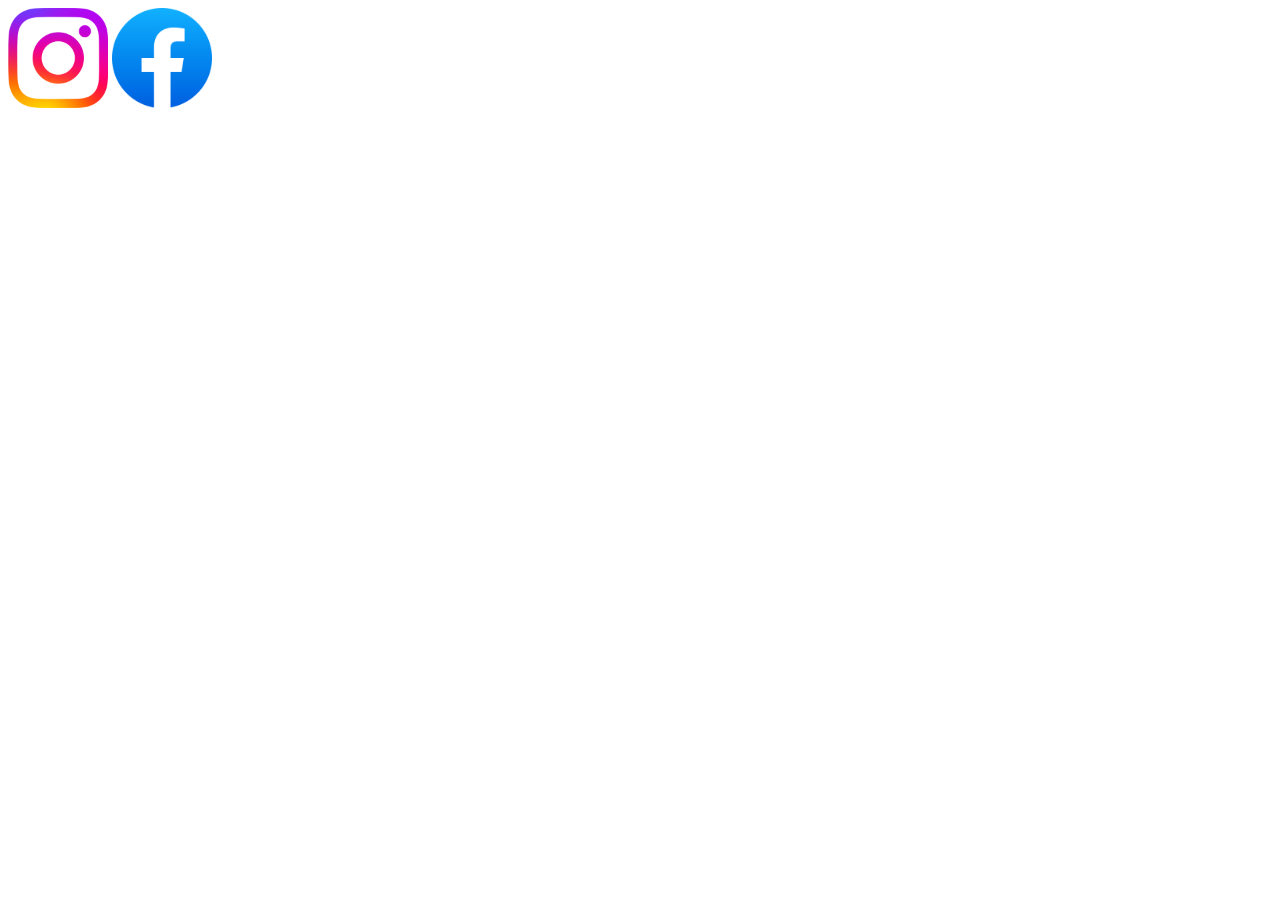
==== index1.html @ 26cf674d "first commit" ====
<!DOCTYPE html>
<html lang="en">
<head>
    <meta charset="UTF-8">
    <meta name="viewport" content="width=1.0, initial-scale=1.0">
    <title>Document</title>
</head>
<body>
    <!-- <img src="img.jpg" style="float: left;width: 800px;height: 450px;">
    <div>
        <ul type="square"> 
        <li>KU</li>
            <Ol type="1">
                <li>Bs.C</li>
                <li>BA</li>        
            </Ol>
    
        <li>TU</li>
            <ol type="1">
                <li>Science</li>
                    <ol type="a">
                        <li>Bsc CSIT</li>
                        <li>Generea Bsc</li>
                    </ol>
                <li> Management</li>
                    <ol type="i">
                        <li>BBA</li>
                        <li>BIM</li>
                    </ol>   
                <li>Humanities</li>
                    <ol type="A">
                        <li>BCA</li>
                        <li>BSW</li>
                    </ol>
            </ol>
        <li>PU</li>
            <ol type="A">
                <li>BBA</li>
                <li>BSc CSIT</li>
            </ol>
        <li>FU</li>
            <ul type="circle">

                <li>Agricutlure</li>
                <li>Education</li>
            </ul>
        </ul>
    </div>
<table  border="1" class=" table">
    <tr>
        <th>UserName</th>
        <th>Rank</th>
        <th>level</th>
    </tr>
    <tr>
        <td>jackiswack</td>
        <td>Bronze </td>   
        <td>58</td> 
    </tr>
    <tr>
        <td>ChikiChiki</td>
        <td>Bronze 1</td>
        <td>57</td>
    </tr>
</table> -->
<map name="imagemap">
    <area shape="rect" coords="0, 0, 100,100" href ="rect.html">

    </map>
    <img src="insta.png" width="100px" height="100px" usemap="#imagemap">
<map name="circle">
    <area shape="circle" coords="100, 100, 100,100" href ="circle.html">

</map>
<img src="fb.png" width="100px" height="100px" usemap="#circle">
</body>
<style>
    table.table{
        margin-top: 100px;
        margin-left: 100px;
        border: 1px solid black;
        border-collapse: collapse;
    }
    td{
        padding: 1%;
    }
    th{
        border: 2px solid black;
    }
    div{
        display: block;
    }
</style>
</html>
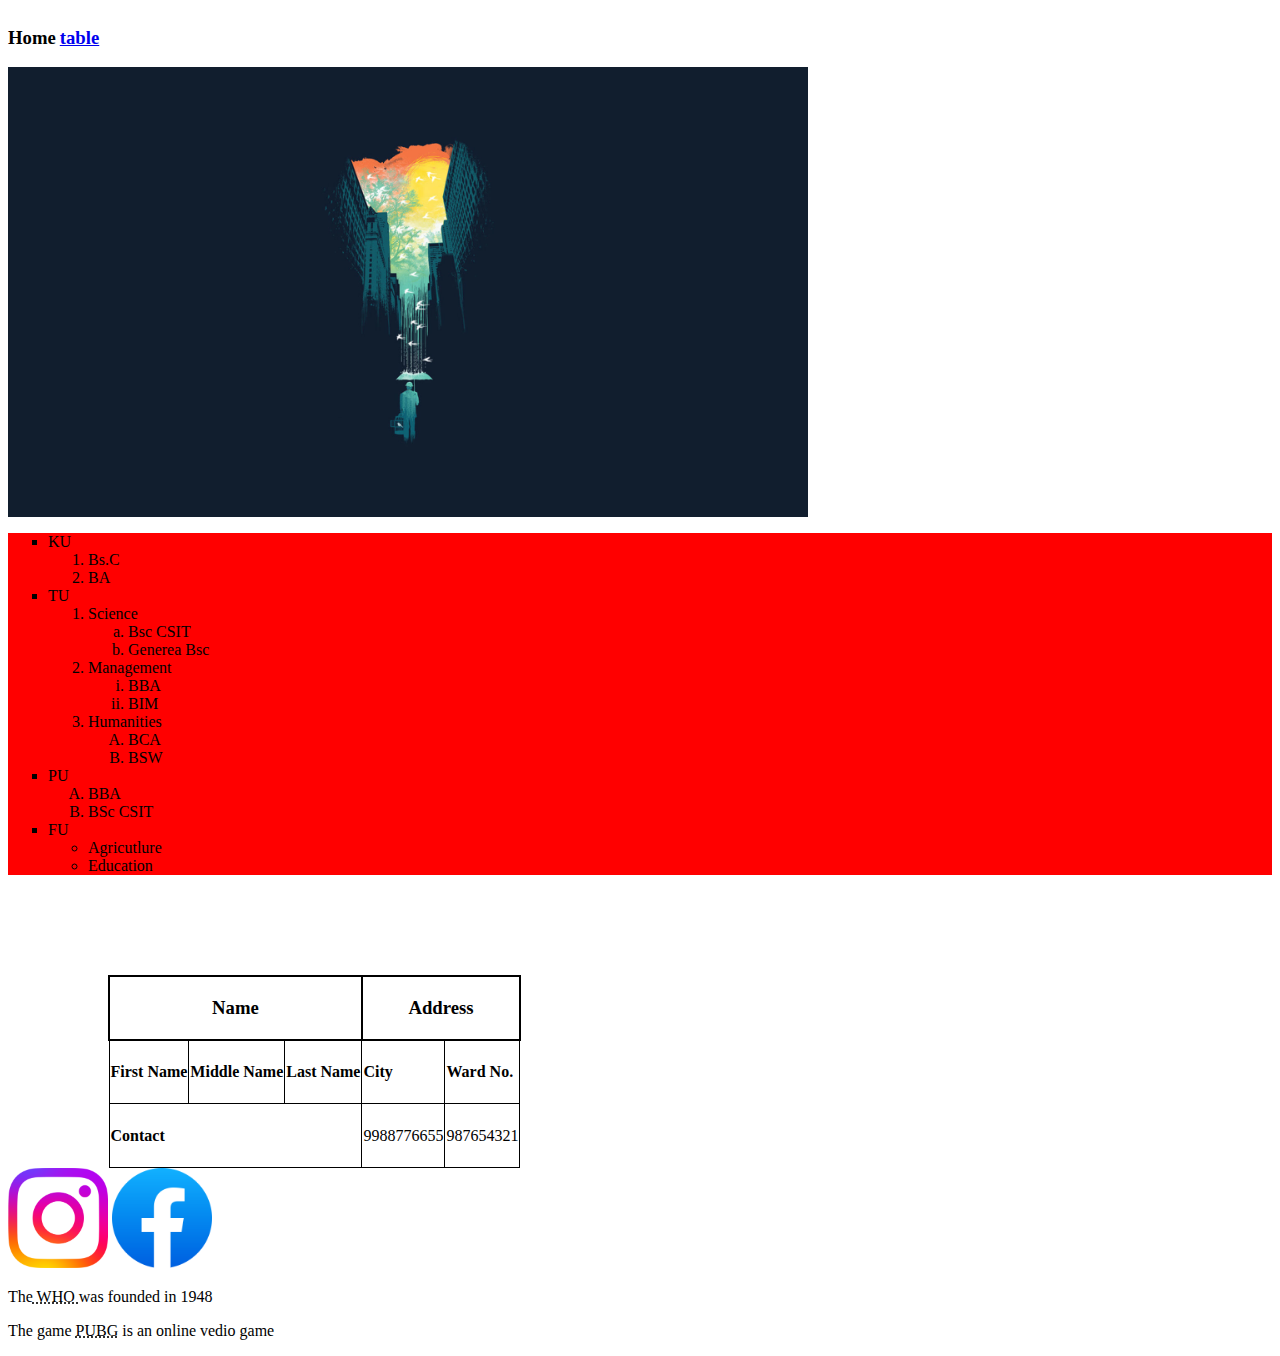
==== commit 5d3c633f: "added target element" ====
--- a/index1.html
+++ b/index1.html
@@ -6,8 +6,12 @@
     <title>Document</title>
 </head>
 <body>
-    <!-- <img src="img.jpg" style="float: left;width: 800px;height: 450px;">
-    <div>
+    <nav>
+        <h3 >Home</h3>
+        <h3 ><a href="#table">table</a></h3>
+    </nav>
+    <img src="img.jpg" style="width: 800px;height: 450px;display: block; ">
+    <div >
         <ul type="square"> 
         <li>KU</li>
             <Ol type="1">
@@ -46,23 +50,29 @@
             </ul>
         </ul>
     </div>
-<table  border="1" class=" table">
-    <tr>
-        <th>UserName</th>
-        <th>Rank</th>
-        <th>level</th>
-    </tr>
-    <tr>
-        <td>jackiswack</td>
-        <td>Bronze </td>   
-        <td>58</td> 
-    </tr>
-    <tr>
-        <td>ChikiChiki</td>
-        <td>Bronze 1</td>
-        <td>57</td>
-    </tr>
-</table> -->
+ <a >
+      <table  border="1" class=" table">
+        <tr >
+            <th colspan="3"> <h3>Name</h3></th>
+            <th colspan="2"><h3>Address</h3></th>
+            
+        </tr>
+        <tr>
+            <td><h4>First Name</h4></td>
+            <td><h4>Middle Name</h4></td>   
+            <td><h4>Last Name</h4></td> 
+            <td><h4>City</h4></td> 
+            <td><h4>Ward No.</h4></td> 
+
+        </tr>
+        <tr>
+            <td rowspan="2" colspan="3"><h4>Contact</h4></td> 
+            <td rowspan="2">9988776655</td>
+            <tr><td rowspan="2">987654321</td></tr>
+            
+        </tr>
+    </table> 
+    </a>
 <map name="imagemap">
     <area shape="rect" coords="0, 0, 100,100" href ="rect.html">
 
@@ -73,22 +83,28 @@
 
 </map>
 <img src="fb.png" width="100px" height="100px" usemap="#circle">
+
+<p> The<abbr title="World Health Organization"> WHO </abbr>was founded in 1948</p>
+<p>The game <acronym title="Players Unknown Battle Ground">PUBG</acronym> is an online vedio game</p>
 </body>
+
 <style>
+     h3{
+        display: inline-block;
+    }
     table.table{
         margin-top: 100px;
         margin-left: 100px;
         border: 1px solid black;
         border-collapse: collapse;
     }
-    td{
-        padding: 1%;
-    }
+    
     th{
         border: 2px solid black;
     }
     div{
         display: block;
+        background-color: red
     }
 </style>
 </html>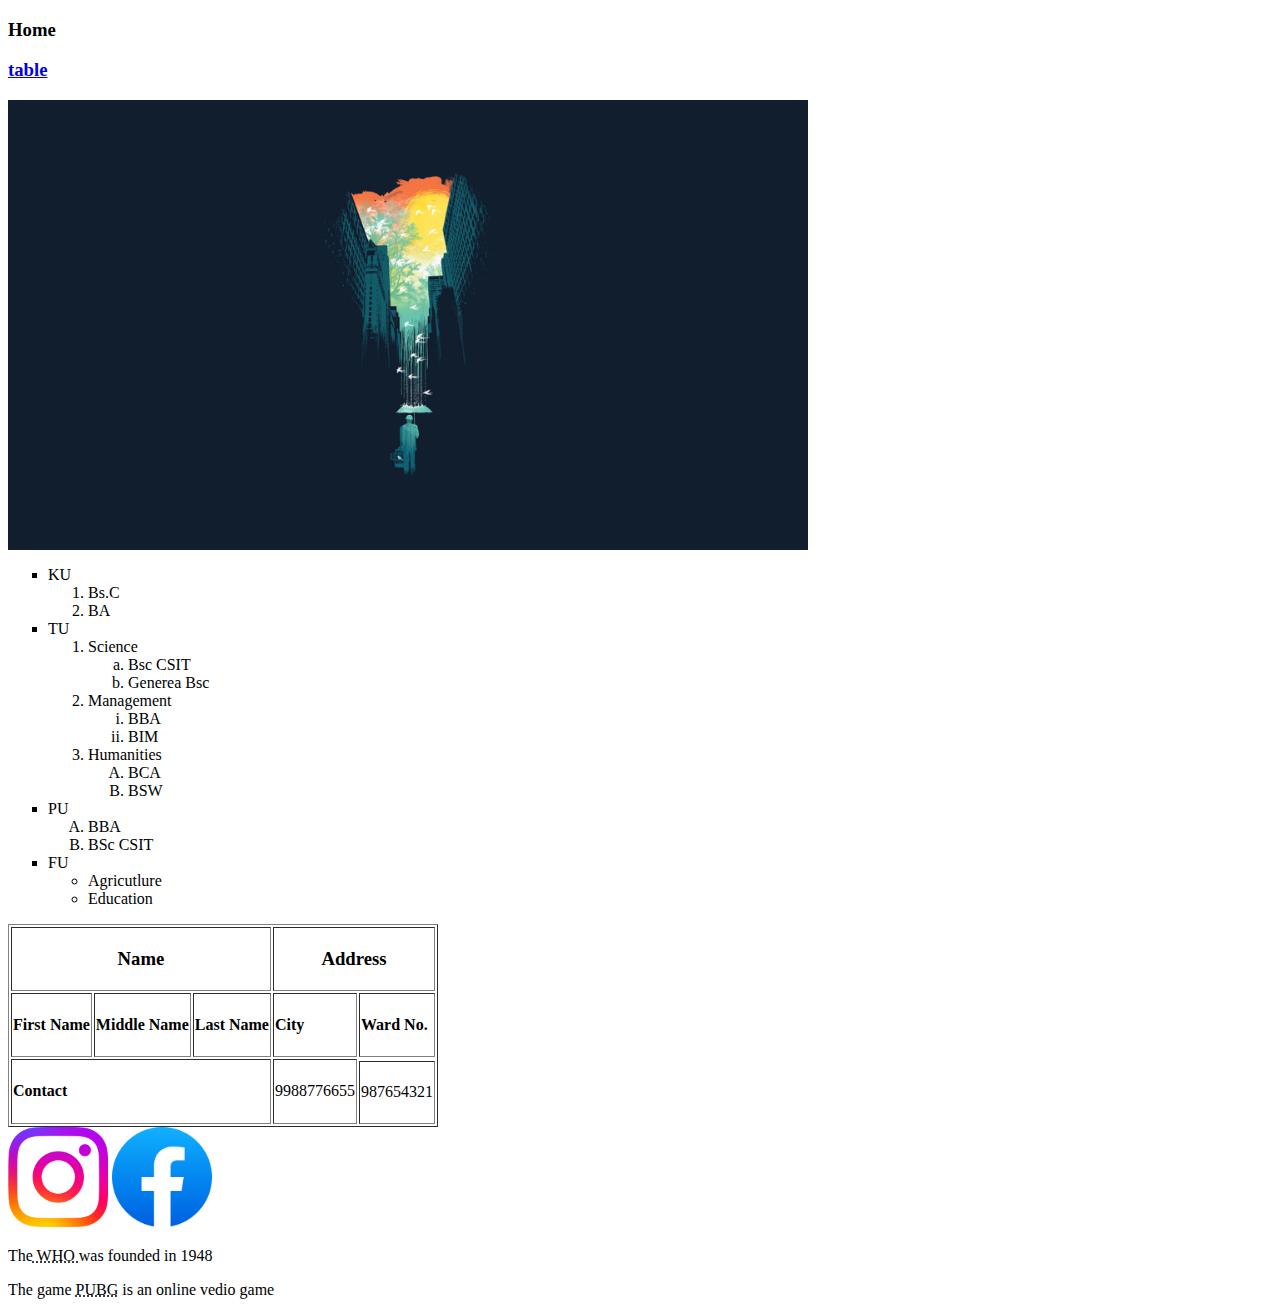
==== commit 7393ecf7: "Commented" ====
--- a/index1.html
+++ b/index1.html
@@ -88,7 +88,7 @@
 <p>The game <acronym title="Players Unknown Battle Ground">PUBG</acronym> is an online vedio game</p>
 </body>
 
-<style>
+<!-- <style>
      h3{
         display: inline-block;
     }
@@ -106,5 +106,5 @@
         display: block;
         background-color: red
     }
-</style>
+</style> -->
 </html>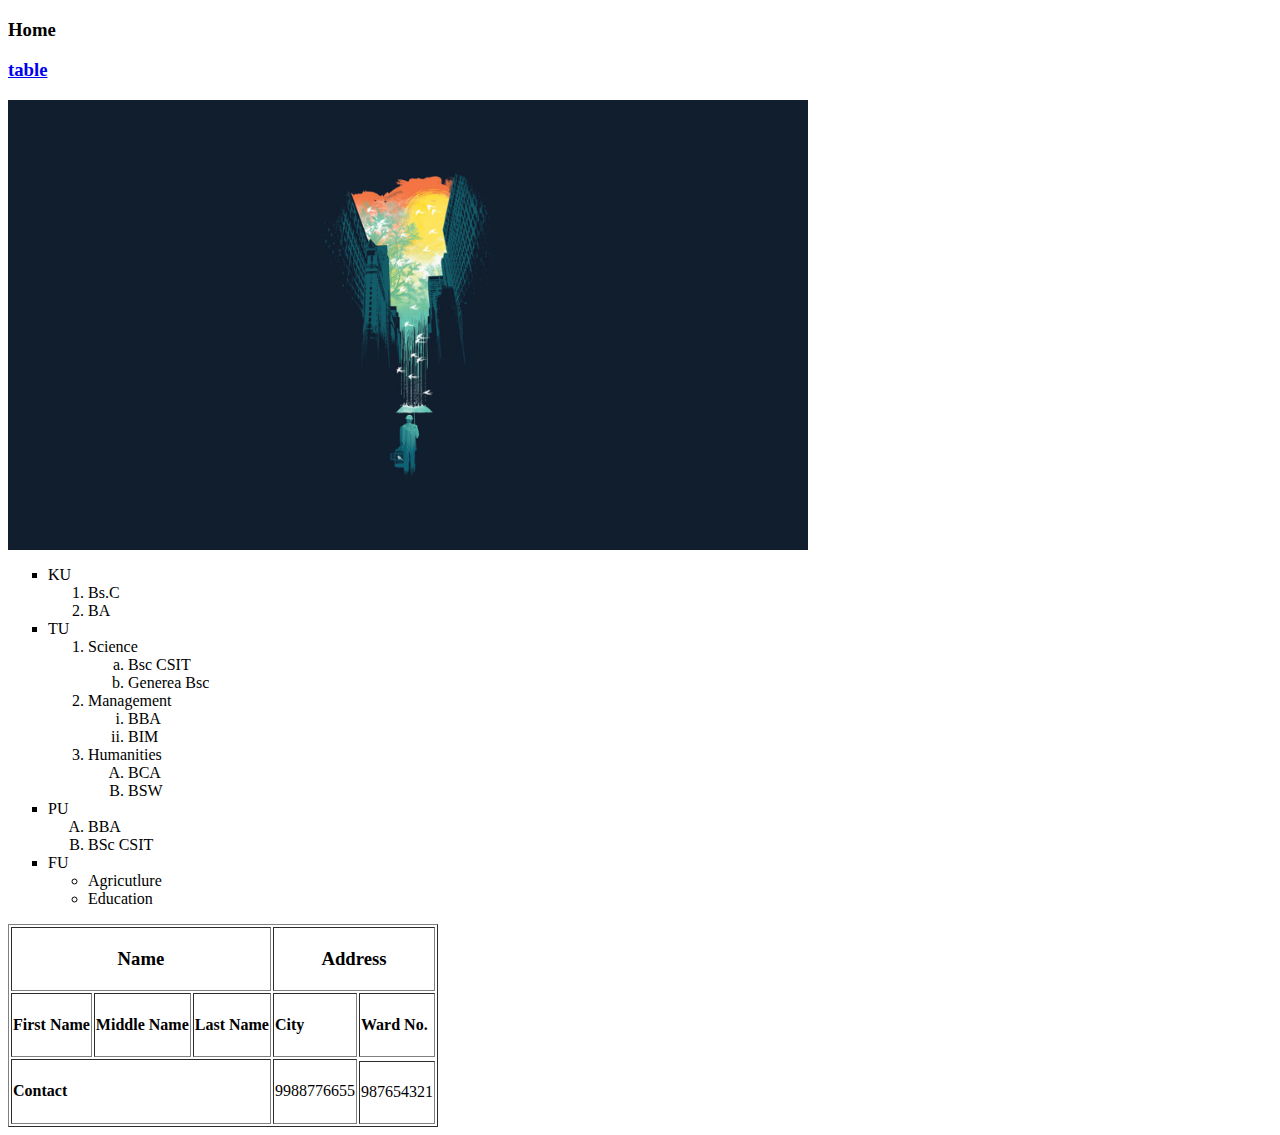
==== commit b6183193: "comented mapp" ====
--- a/index1.html
+++ b/index1.html
@@ -73,7 +73,7 @@
         </tr>
     </table> 
     </a>
-<map name="imagemap">
+<!-- <map name="imagemap">
     <area shape="rect" coords="0, 0, 100,100" href ="rect.html">
 
     </map>
@@ -86,7 +86,7 @@
 
 <p> The<abbr title="World Health Organization"> WHO </abbr>was founded in 1948</p>
 <p>The game <acronym title="Players Unknown Battle Ground">PUBG</acronym> is an online vedio game</p>
-</body>
+</body> -->
 
 <!-- <style>
      h3{
